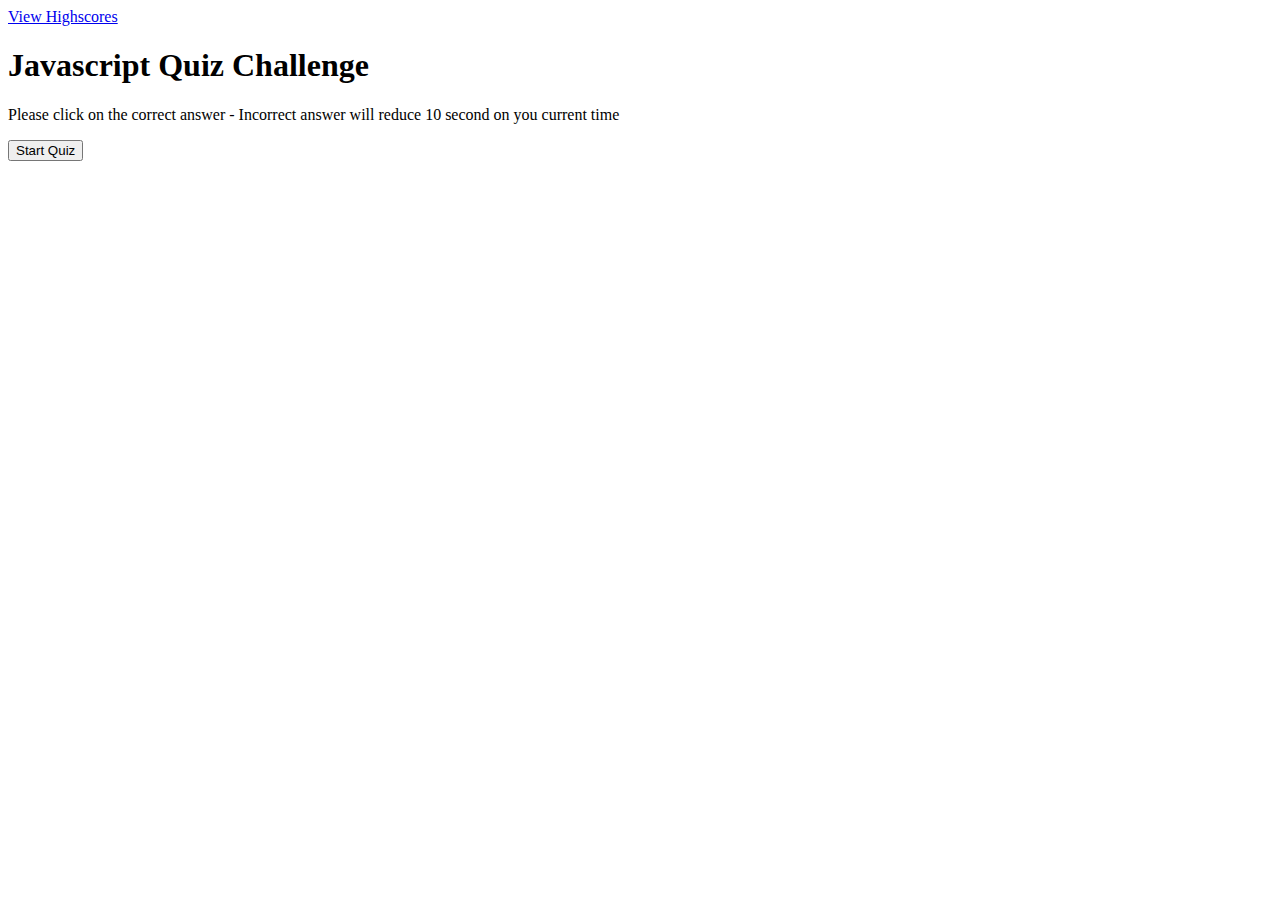
==== index.html @ 1d23058e "index page structure created" ====
<!DOCTYPE html>
<html lang="en">
  <head>
    <meta charset="UTF-8" />
    <!--Meta tag viewport allows to optimized the page view on smaller divices -->
    <meta name="viewport" content="width=device-width, initial-scale=1.0" />
    <meta http-equiv="X-UA-Compatible" content="ie=edge" />
    <!-- a descriptive title for the project-->
    <title>javascript Code Quiz Web Application</title>

    <!--This is the link to the css file that styled the page -->
    <link rel="stylesheet" href="style.css" />
  </head>

  <body>
    <header>
      <!--Link to the high score page-->
      <a href="./highscore.html">View Highscores</a>
    </header>

    <main class="main" id="wrapper">
      <!--This section will show the timer-->
      <section class="timerStart"></section>

      <!-- This section will show the questonnaire and the result-->
      <section class="questionQuiz">
        <h1>Javascript Quiz Challenge</h1>
        <p>
          Please click on the correct answer - Incorrect answer will reduce 10
          second on you current time
        </p>
        <!--The question list will appear here-->
        <ul class="questionList"></ul>
        <!--Button to start quiz-->
        <button class="startQuiz">Start Quiz</button>
      </section>
    </main>
  </body>
</html>
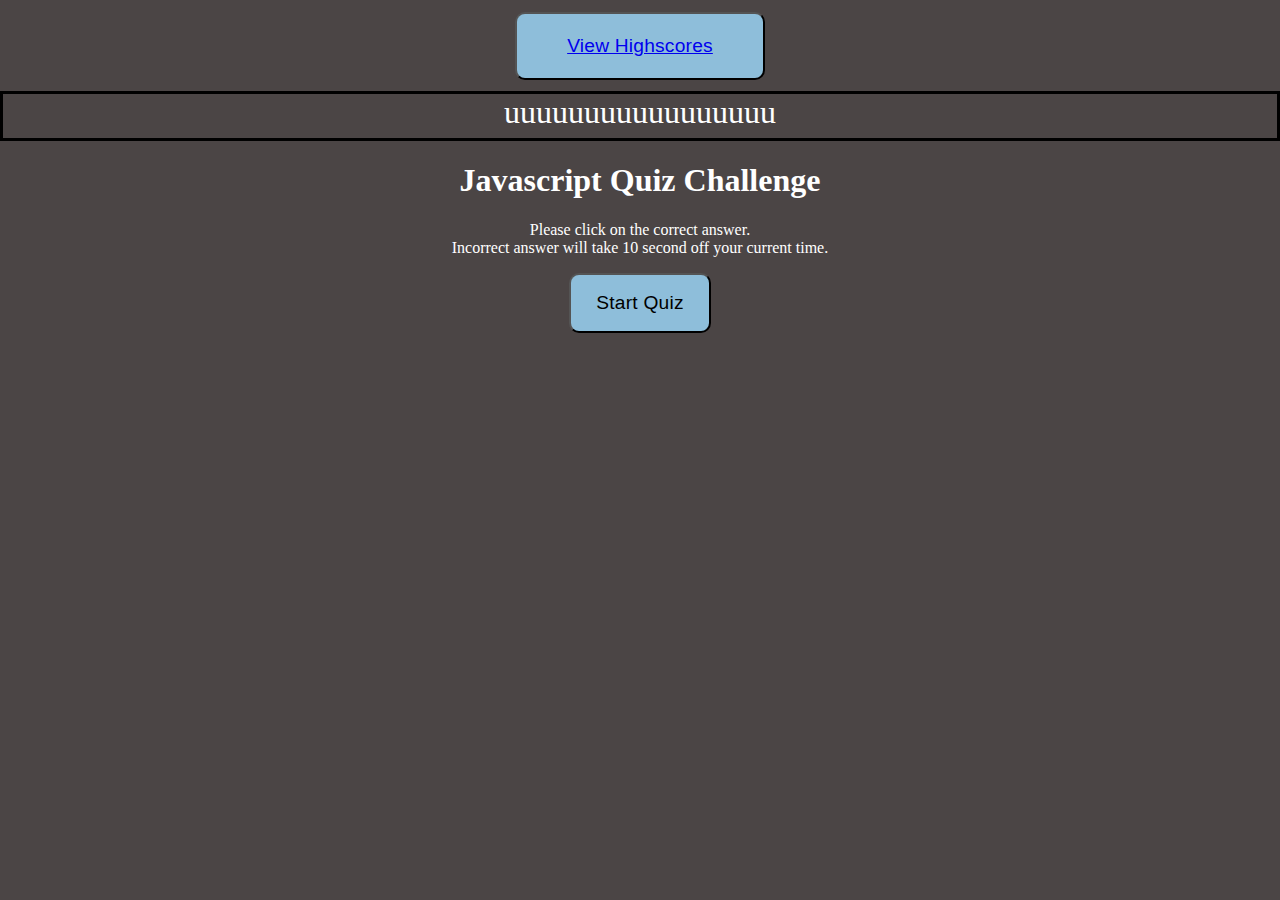
==== commit c4533dfe: "styled the element on the page" ====
--- a/index.html
+++ b/index.html
@@ -15,19 +15,19 @@
   <body>
     <header>
       <!--Link to the high score page-->
-      <a href="./highscore.html">View Highscores</a>
+      <button><a href="./highscore.html">View Highscores</a></button>
     </header>
 
     <main class="main" id="wrapper">
       <!--This section will show the timer-->
-      <section class="timerStart"></section>
+      <section class="timerStart">uuuuuuuuuuuuuuuuu</section>
 
       <!-- This section will show the questonnaire and the result-->
       <section class="questionQuiz">
         <h1>Javascript Quiz Challenge</h1>
         <p>
-          Please click on the correct answer - Incorrect answer will reduce 10
-          second on you current time
+          Please click on the correct answer. <br />
+          Incorrect answer will take 10 second off your current time.
         </p>
         <!--The question list will appear here-->
         <ul class="questionList"></ul>
@@ -35,5 +35,6 @@
         <button class="startQuiz">Start Quiz</button>
       </section>
     </main>
+    <script src="script.js"></script>
   </body>
 </html>
--- a/style.css
+++ b/style.css
@@ -0,0 +1,63 @@
+* {
+  box-sizing: border-box;
+}
+body {
+  margin: 0;
+  background-color: rgb(75, 69, 69);
+  color: white;
+  position: relative;
+  font-family: Georgia, "Times New Roman", Times, serif;
+}
+
+header button {
+  line-height: 1.5rem;
+  width: 300px;
+}
+
+button:hover {
+  background-color: turquoise;
+}
+
+button {
+  background-color: #8ebeda;
+  border-radius: 10px;
+  cursor: pointer;
+  font-size: 1.2em;
+  letter-spacing: 0.21px;
+  line-height: 1rem;
+  max-width: 250px;
+  padding: 20px 25px;
+  text-align: center;
+  margin: 0.6em auto;
+  display: block;
+  color: black;
+  font-style: bolder;
+}
+
+.questionQuiz {
+  position: flex;
+  flex-direction: column;
+  text-align: center;
+}
+.timerStart {
+  border: solid black;
+  text-align: center;
+  height: 50px;
+  font-size: 2rem;
+}
+
+li {
+  background-color: #8ebeda;
+  margin-top: 10px;
+  padding: 5px 15px;
+  width: 80%;
+  font-size: 18px;
+  color: white;
+}
+
+@media screen and (max-width: 786px) {
+  /* Resized content to fit smaller screen  */
+  body {
+    min-width: 200px;
+  }
+}
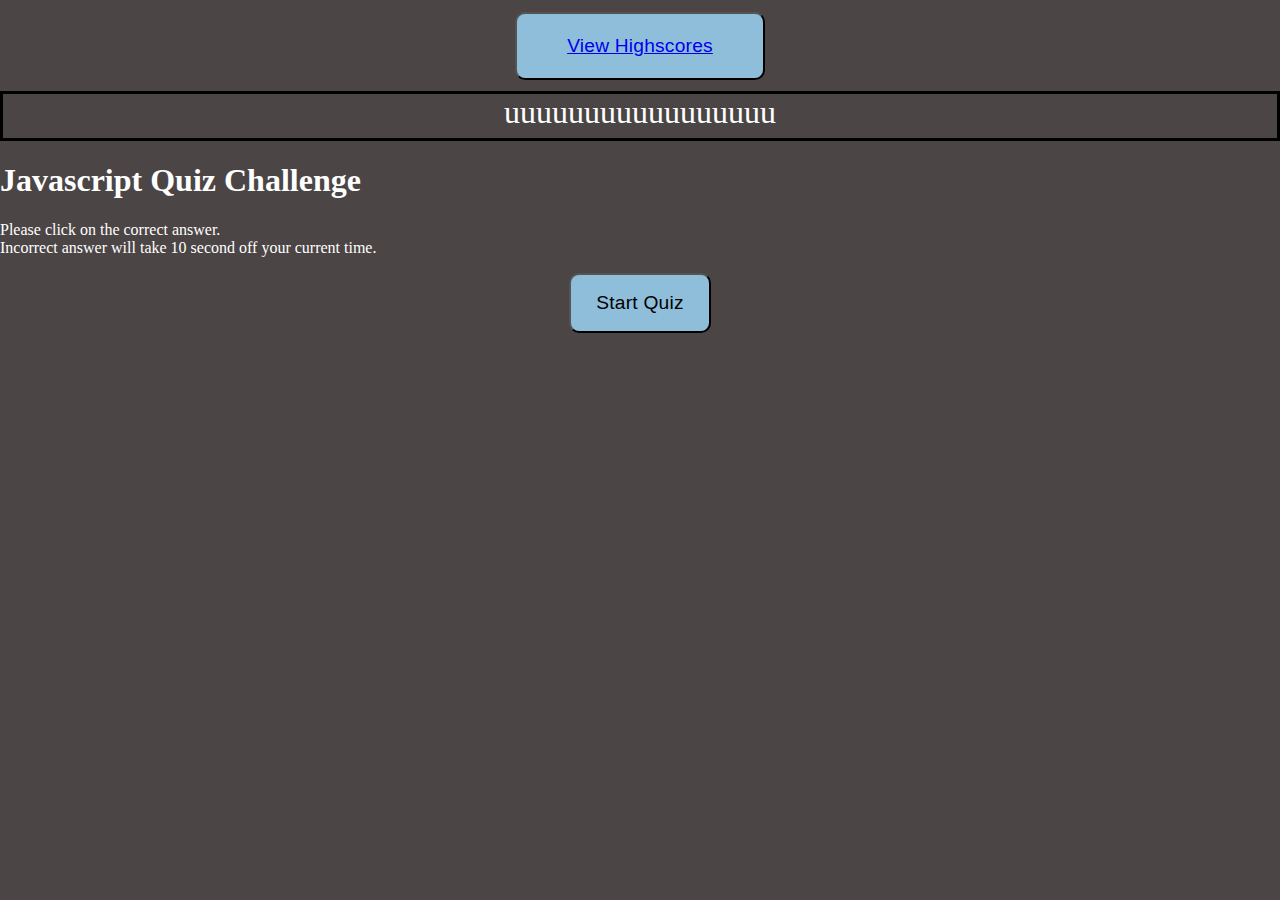
==== commit 8470e20e: "updated file" ====
--- a/index.html
+++ b/index.html
@@ -20,10 +20,10 @@
 
     <main class="main" id="wrapper">
       <!--This section will show the timer-->
-      <section class="timerStart">uuuuuuuuuuuuuuuuu</section>
+      <section class="timerStart" id="runTimer">uuuuuuuuuuuuuuuuu</section>
 
       <!-- This section will show the questonnaire and the result-->
-      <section class="questionQuiz">
+      <section id="questionQuiz">
         <h1>Javascript Quiz Challenge</h1>
         <p>
           Please click on the correct answer. <br />
@@ -32,7 +32,7 @@
         <!--The question list will appear here-->
         <ul class="questionList"></ul>
         <!--Button to start quiz-->
-        <button class="startQuiz">Start Quiz</button>
+        <button id="startQuiz">Start Quiz</button>
       </section>
     </main>
     <script src="script.js"></script>
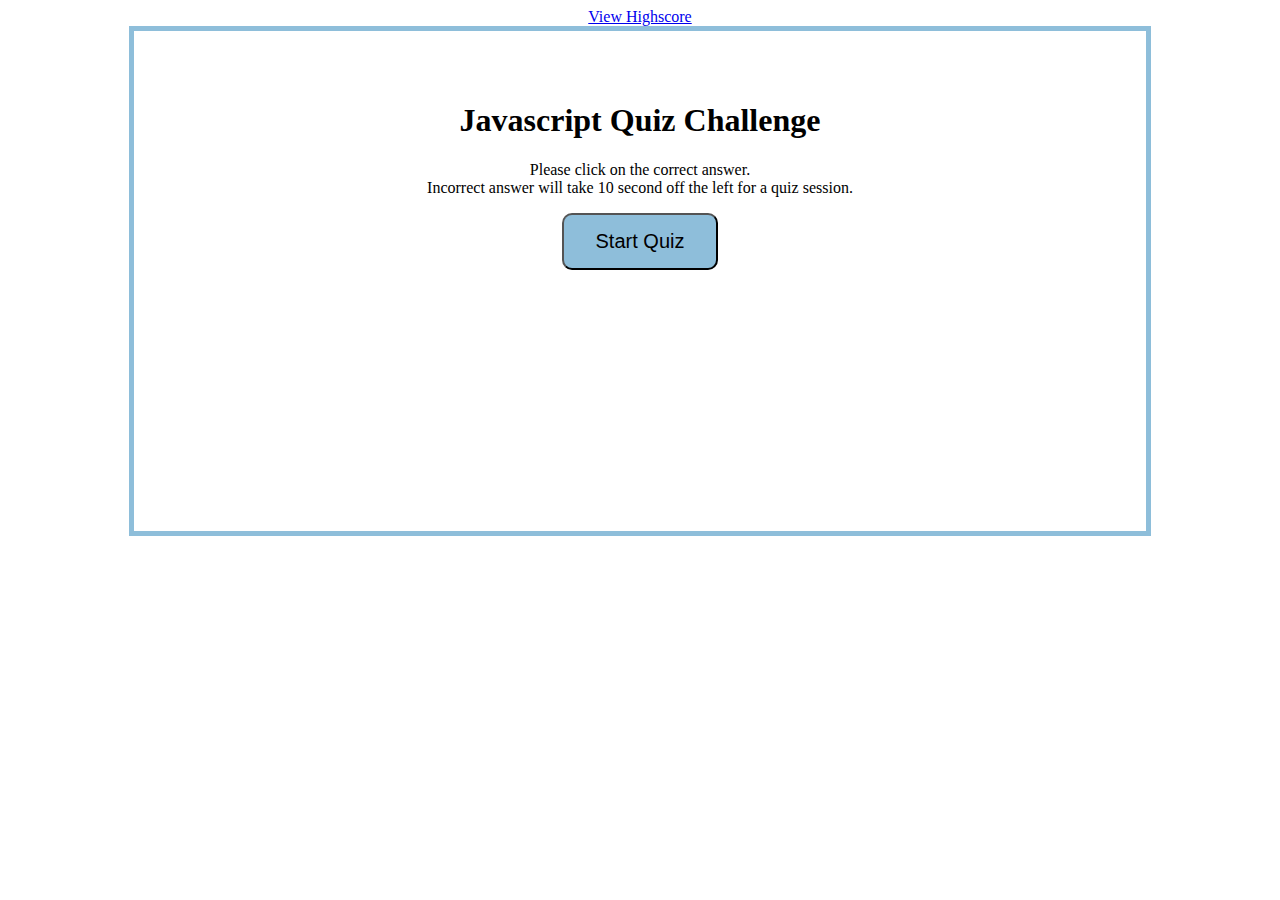
==== commit 5213a419: "debugged and updated files" ====
--- a/index.html
+++ b/index.html
@@ -13,28 +13,29 @@
   </head>
 
   <body>
-    <header>
-      <!--Link to the high score page-->
-      <button><a href="./highscore.html">View Highscores</a></button>
-    </header>
+    <!--Link to the highscore page-->
+    <a href="highscore.html">View Highscore</a>
 
-    <main class="main" id="wrapper">
+    <main id="wrapper">
       <!--This section will show the timer-->
-      <section class="timerStart" id="runTimer">uuuuuuuuuuuuuuuuu</section>
+      <section id="runTimer"></section>
 
       <!-- This section will show the questonnaire and the result-->
       <section id="questionQuiz">
         <h1>Javascript Quiz Challenge</h1>
         <p>
           Please click on the correct answer. <br />
-          Incorrect answer will take 10 second off your current time.
+          Incorrect answer will take 10 second off the left for a quiz session.
         </p>
+
         <!--The question list will appear here-->
-        <ul class="questionList"></ul>
-        <!--Button to start quiz-->
+        <ul id="ulEl"></ul>
+
+        <!--Button to start the quiz-->
         <button id="startQuiz">Start Quiz</button>
       </section>
     </main>
+
     <script src="script.js"></script>
   </body>
 </html>
--- a/style.css
+++ b/style.css
@@ -1,63 +1,110 @@
-* {
-  box-sizing: border-box;
-}
-body {
-  margin: 0;
-  background-color: rgb(75, 69, 69);
-  color: white;
+/* style the wrapper*/
+#wrapper {
+  display: flex;
+  flex-direction: column;
+  margin: auto;
+  width: 80%;
+  height: 500px;
+  border: 5px solid #8ebeda;
+  text-align: center;
+  font-family: Georgia, "Times New Roman", Times, serif;
+  color: black;
   position: relative;
-  font-family: Georgia, "Times New Roman", Times, serif;
 }
 
-header button {
-  line-height: 1.5rem;
-  width: 300px;
+body {
+  text-align: center;
 }
 
-button:hover {
-  background-color: turquoise;
+/* style the button to start the quiz*/
+#startQuiz {
+  background-color: #8ebeda;
+  margin: auto;
+  padding: 15px 32px;
+  font-size: 20px;
+}
+
+/* style the timer*/
+#runTimer {
+  font-size: large;
+  margin: 25px;
+  font-weight: bolder;
+}
+
+/* style the button to return to home page*/
+#returnQuiz {
+  background-color: #8ebeda;
+
+  padding: 10px;
+  font-size: 20px;
+
+  width: auto;
+  text-align: center;
+  text-decoration: none;
+}
+
+/* style the button to clear the score*/
+#clear {
+  background-color: #8ebeda;
+  margin-left: 10px;
+  padding: 10px;
+  font-size: 20px;
+  text-align: center;
 }
 
 button {
-  background-color: #8ebeda;
   border-radius: 10px;
-  cursor: pointer;
-  font-size: 1.2em;
-  letter-spacing: 0.21px;
-  line-height: 1rem;
-  max-width: 250px;
-  padding: 20px 25px;
-  text-align: center;
-  margin: 0.6em auto;
-  display: block;
-  color: black;
-  font-style: bolder;
 }
 
-.questionQuiz {
-  position: flex;
-  flex-direction: column;
+textarea {
+  width: 50%;
+  margin: 30px;
+}
+
+/* style the submit button*/
+#Submit {
+  background-color: #8ebeda;
+  padding: 15px 32px;
+  font-size: 20px;
+}
+
+label {
+  margin-right: 10px;
+}
+
+/*style the input initial box*/
+input {
+  margin-bottom: 20px;
+  width: 50%;
+  border: 1px solid lightgray;
+  height: 25px;
+  margin-right: 50px;
+  margin-left: 10px;
+}
+
+h1 {
   text-align: center;
 }
-.timerStart {
-  border: solid black;
-  text-align: center;
-  height: 50px;
-  font-size: 2rem;
+
+/* style the question and answer list*/
+li {
+  background-color: #8ebeda;
+  margin: 20px;
+  padding: 5px 15px;
+  width: 70%;
+  font-size: 18px;
+  list-style: none;
 }
 
-li {
-  background-color: #8ebeda;
-  margin-top: 10px;
-  padding: 5px 15px;
-  width: 80%;
-  font-size: 18px;
-  color: white;
+#divEl {
+  margin-top: 25px;
+  border-top: 1px solid lightgray;
 }
 
+/* Resizing content to fit smaller devices */
 @media screen and (max-width: 786px) {
-  /* Resized content to fit smaller screen  */
   body {
-    min-width: 200px;
+    width: auto;
+    min-height: 300px;
   }
 }
